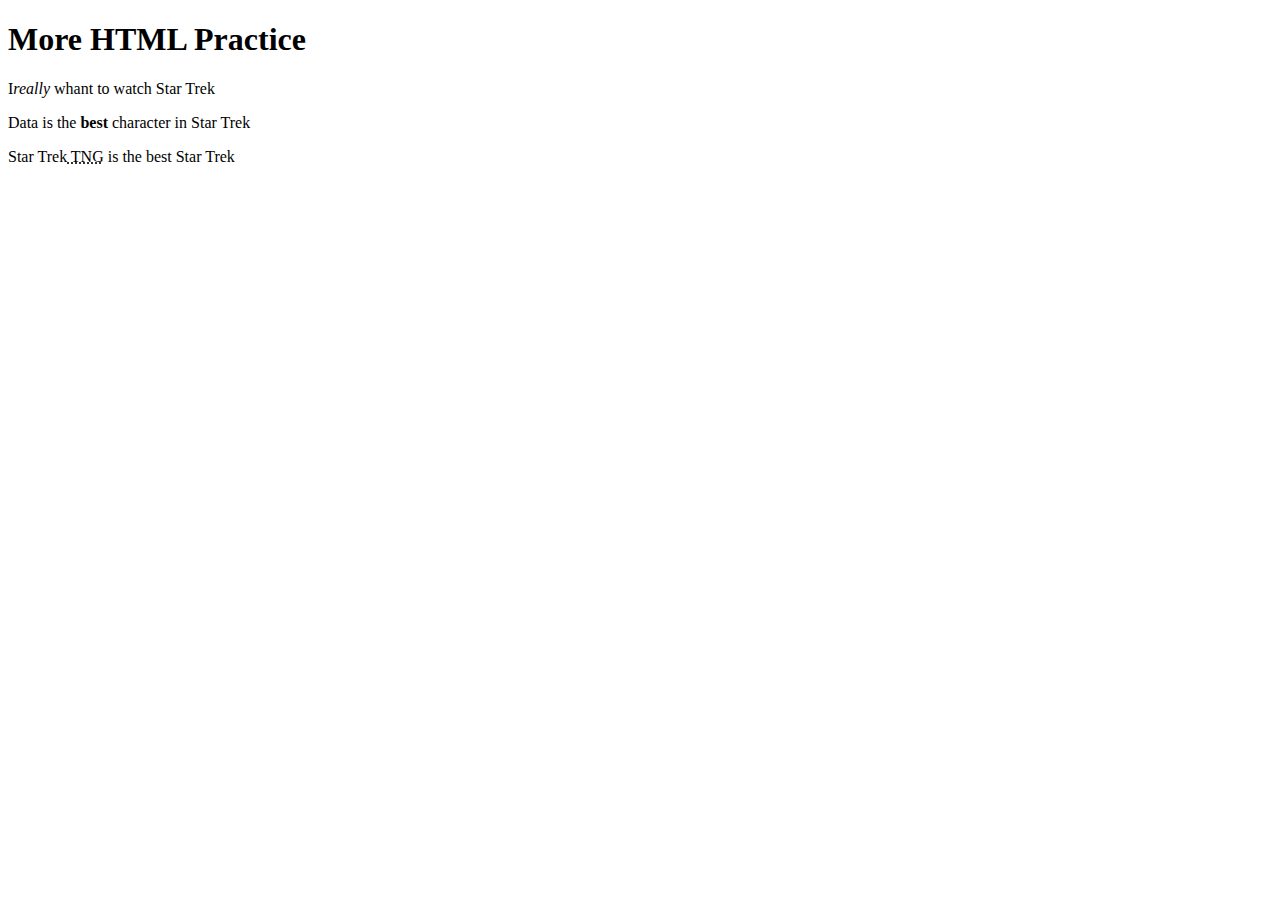
==== more-html-practice.html @ b5b7a9c9 "new page i think" ====
<!DOCTYPE html>
<html lang="en">
  <head>
    <meta charset="utf-8" />
    <title>More HTML Practice</title>
  </head>

  <body>
    <h1>More HTML Practice</h1>

  <p> I<em>really</em> whant to watch Star Trek</p>
  <!--em means verbal emphasis-->

  <p>Data is the<strong> best</strong> character in Star Trek</p>
  <!--strong emphasizes importance-->

  <p> Star Trek<abbr title = "The Next Generation"> TNG</abbr> is the best Star Trek</p>

  <!--abbr presents an abbreviation or acronym-->

    <!-- add your tags :) -->

  </body>
</html>
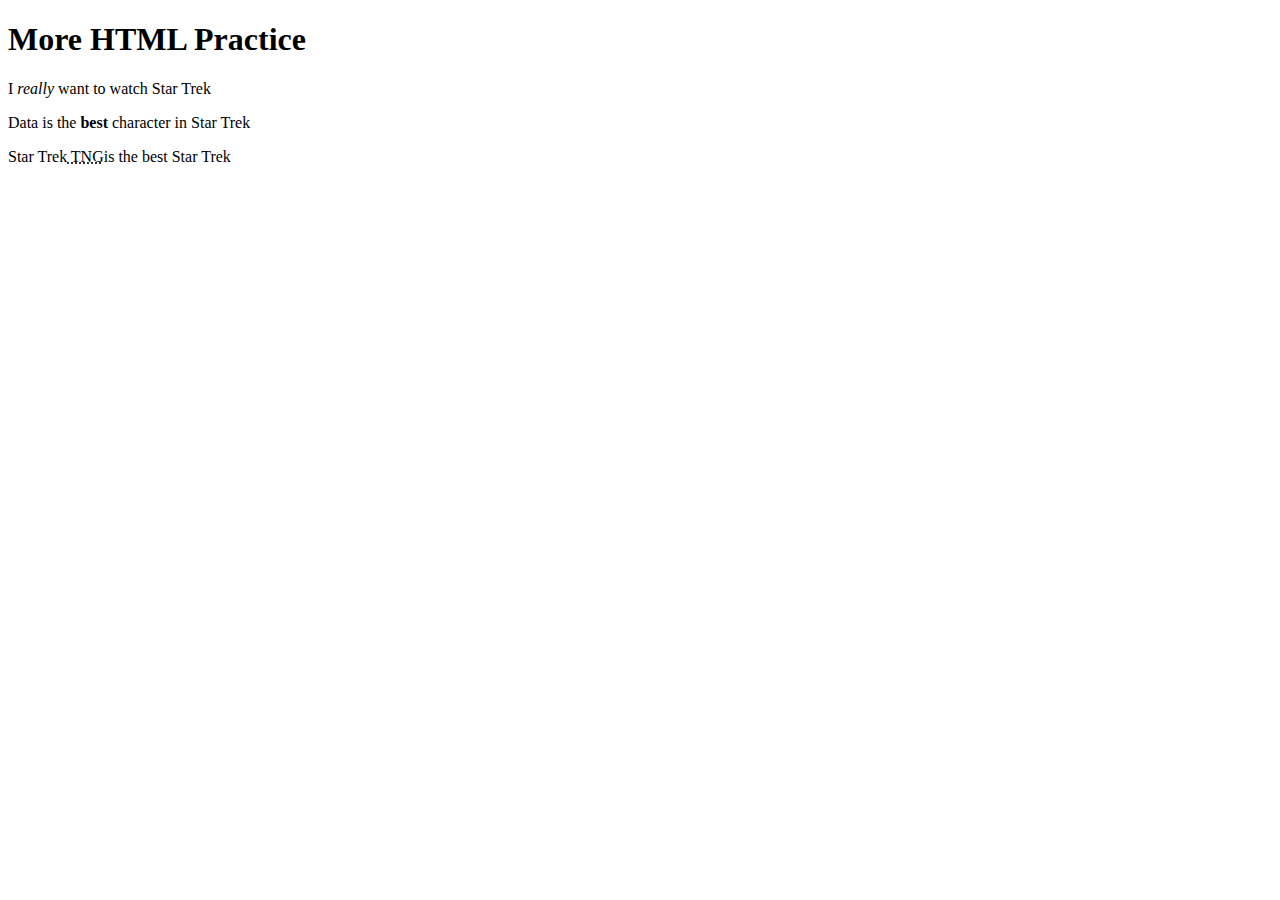
==== commit 61ddc445: "grammar" ====
--- a/more-html-practice.html
+++ b/more-html-practice.html
@@ -8,13 +8,13 @@
   <body>
     <h1>More HTML Practice</h1>
 
-  <p> I<em>really</em> whant to watch Star Trek</p>
+  <p>I <em> really</em> want to watch Star Trek</p>
   <!--em means verbal emphasis-->
 
   <p>Data is the<strong> best</strong> character in Star Trek</p>
   <!--strong emphasizes importance-->
 
-  <p> Star Trek<abbr title = "The Next Generation"> TNG</abbr> is the best Star Trek</p>
+  <p> Star Trek<abbr title = "The Next Generation"> TNG</abbr>is the best Star Trek</p>
 
   <!--abbr presents an abbreviation or acronym-->
 
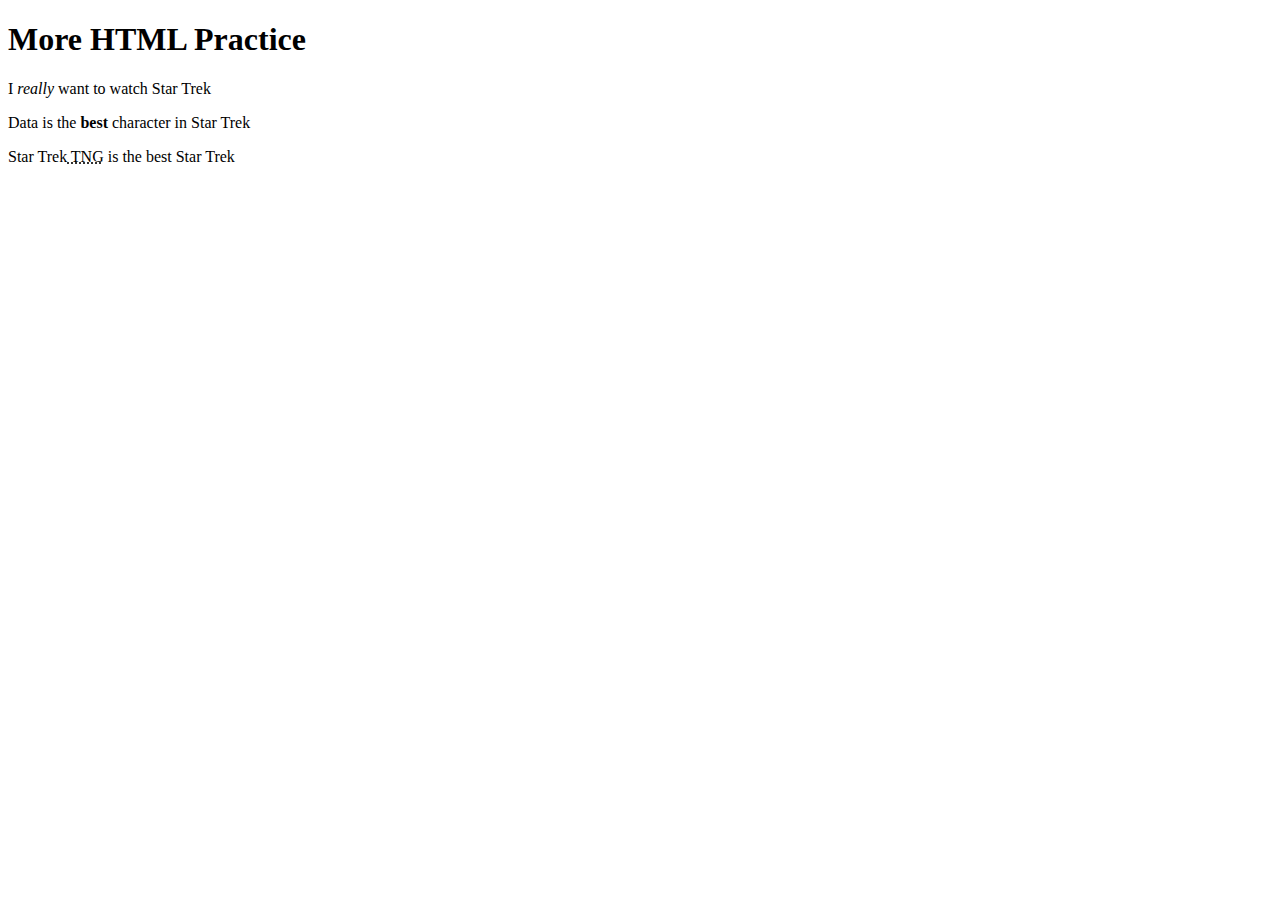
==== commit 79ebf1cb: "grammar2" ====
--- a/more-html-practice.html
+++ b/more-html-practice.html
@@ -14,7 +14,7 @@
   <p>Data is the<strong> best</strong> character in Star Trek</p>
   <!--strong emphasizes importance-->
 
-  <p> Star Trek<abbr title = "The Next Generation"> TNG</abbr>is the best Star Trek</p>
+  <p> Star Trek<abbr title = "The Next Generation"> TNG</abbr> is the best Star Trek</p>
 
   <!--abbr presents an abbreviation or acronym-->
 
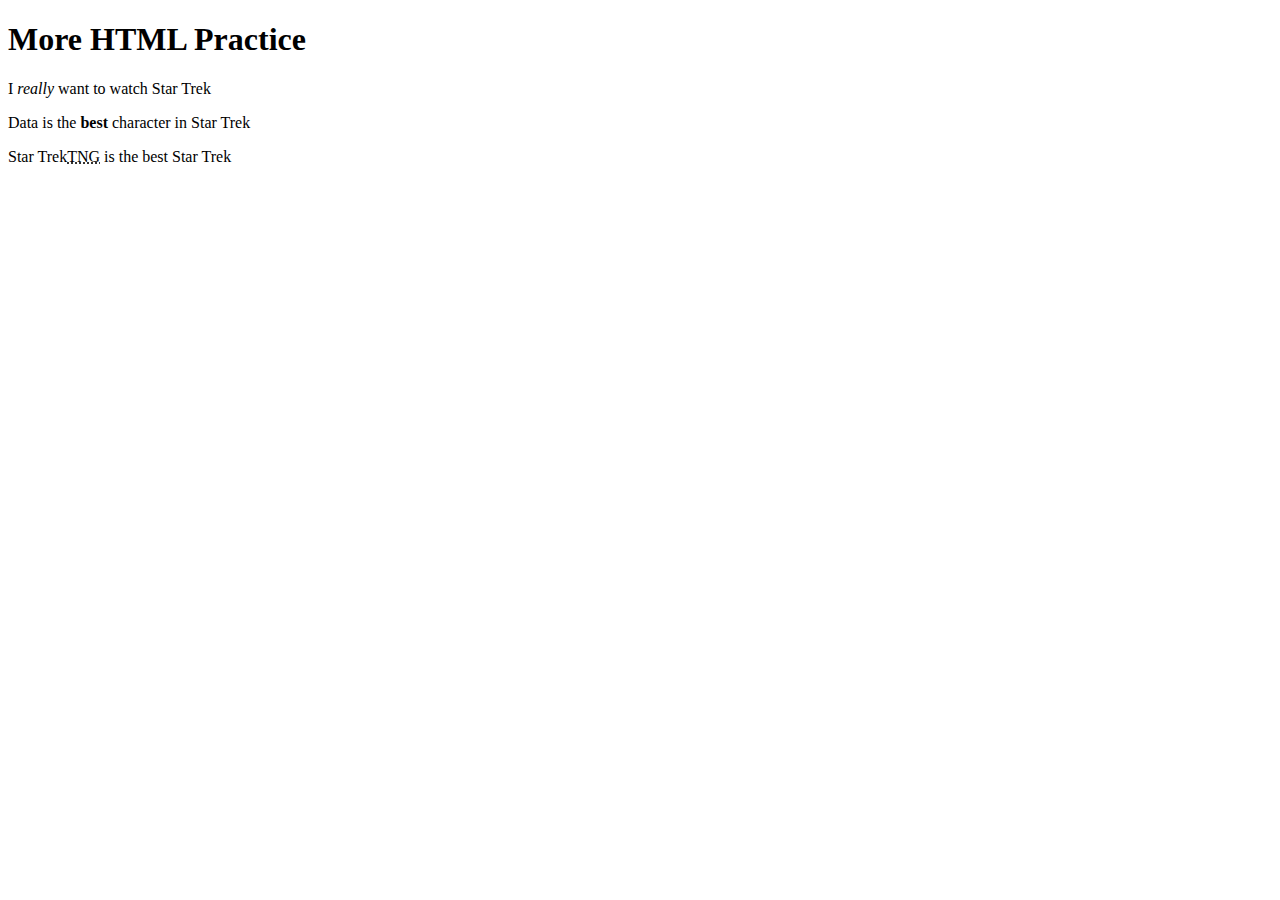
==== commit 3dcf8237: "why" ====
--- a/more-html-practice.html
+++ b/more-html-practice.html
@@ -14,7 +14,7 @@
   <p>Data is the<strong> best</strong> character in Star Trek</p>
   <!--strong emphasizes importance-->
 
-  <p> Star Trek<abbr title = "The Next Generation"> TNG</abbr> is the best Star Trek</p>
+  <p> Star Trek<abbr title = "The Next Generation">TNG</abbr> is the best Star Trek</p>
 
   <!--abbr presents an abbreviation or acronym-->
 
